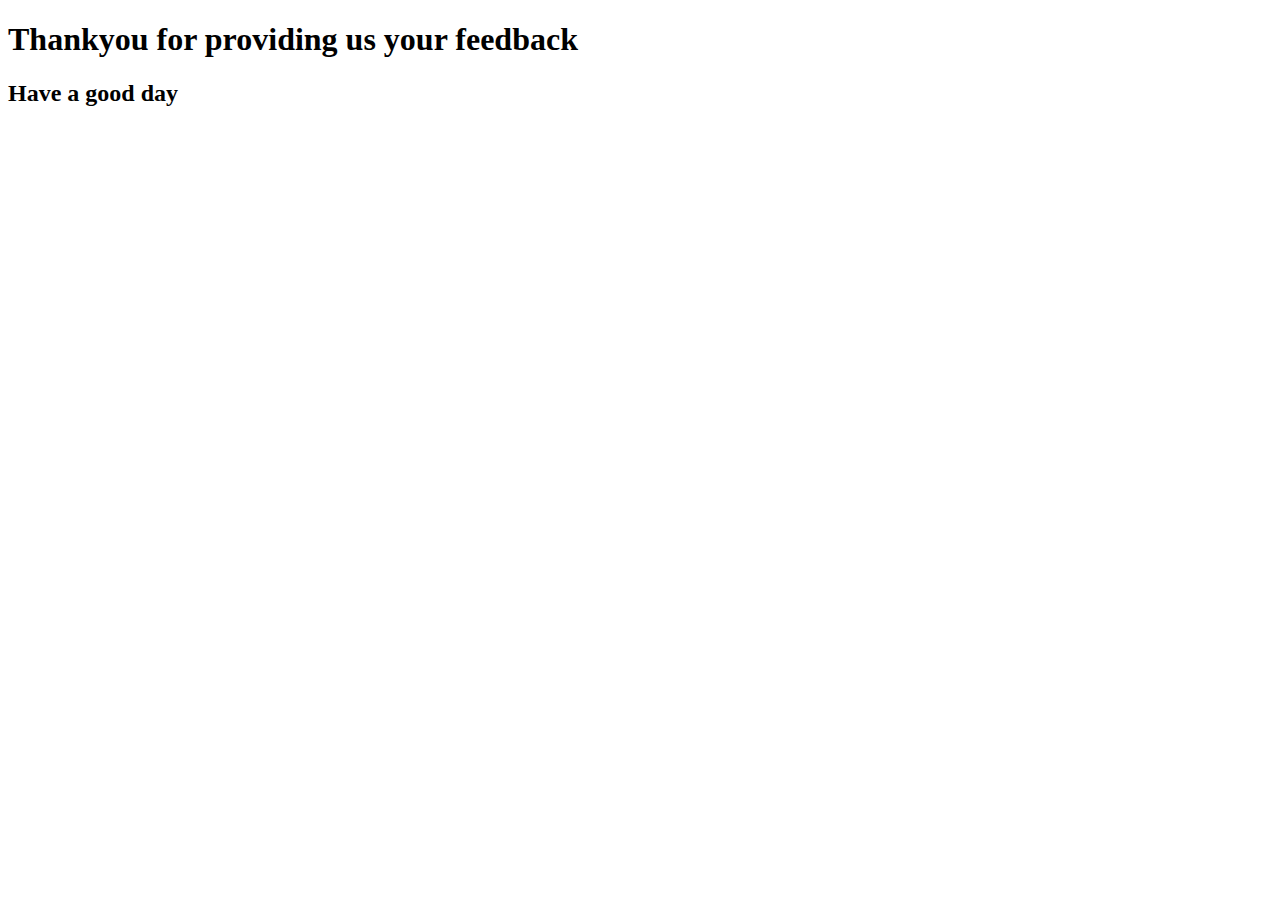
==== extra.html @ e02d5b56 "first commit" ====
<!DOCTYPE html>
<html lang="en">
<head>
    <meta charset="UTF-8">
    <meta http-equiv="X-UA-Compatible" content="IE=edge">
    <meta name="viewport" content="width=device-width, initial-scale=1.0">
    <title>Document</title>
</head>
<body background="https://media.istockphoto.com/photos/indian-young-man-picture-id851008672?k=20&m=851008672&s=612x612&w=0&h=zJqnQSOHTyOUuKwknzo89evyGtXyGNZls9tEGJNHMxM=">
    
    <h1>Thankyou for providing us your feedback </h1>
    <h2>Have a good day</h2>

</body>
</html>
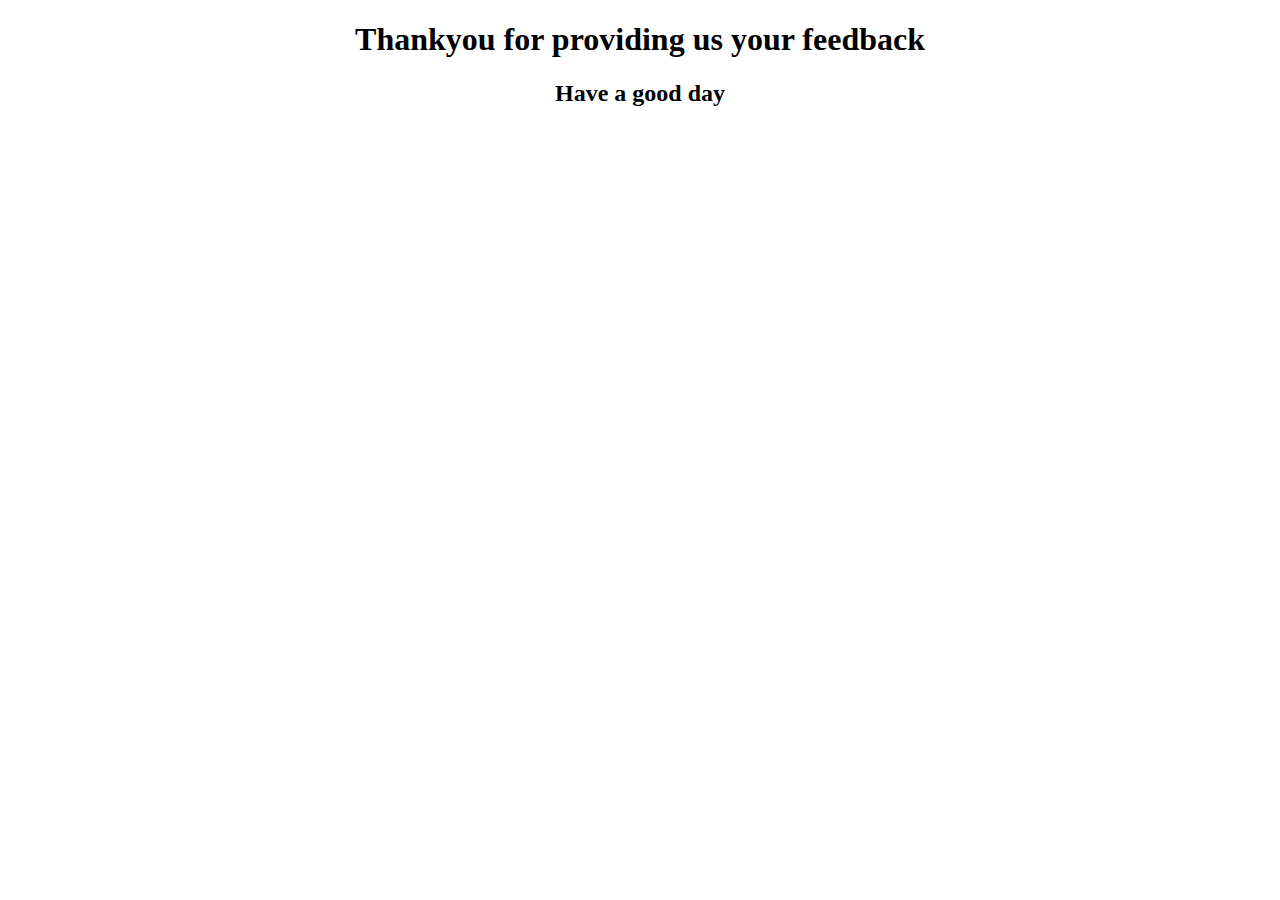
==== commit 28eeb631: "updated" ====
--- a/extra.html
+++ b/extra.html
@@ -5,8 +5,9 @@
     <meta http-equiv="X-UA-Compatible" content="IE=edge">
     <meta name="viewport" content="width=device-width, initial-scale=1.0">
     <title>Document</title>
+    <link rel="stylesheet" href="extra.css">
 </head>
-<body background="https://media.istockphoto.com/photos/indian-young-man-picture-id851008672?k=20&m=851008672&s=612x612&w=0&h=zJqnQSOHTyOUuKwknzo89evyGtXyGNZls9tEGJNHMxM=">
+<body>
     
     <h1>Thankyou for providing us your feedback </h1>
     <h2>Have a good day</h2>
--- a/extra.css
+++ b/extra.css
@@ -0,0 +1,7 @@
+body{
+    background-image: url("https://media.istockphoto.com/photos/indian-young-man-picture-id851008672?k=20&m=851008672&s=612x612&w=0&h=zJqnQSOHTyOUuKwknzo89evyGtXyGNZls9tEGJNHMxM=");
+    background-repeat: no-repeat;
+    background-size: cover;
+    text-align: center;
+    font-family:Georgia, 'Times New Roman', Times, serif;
+}